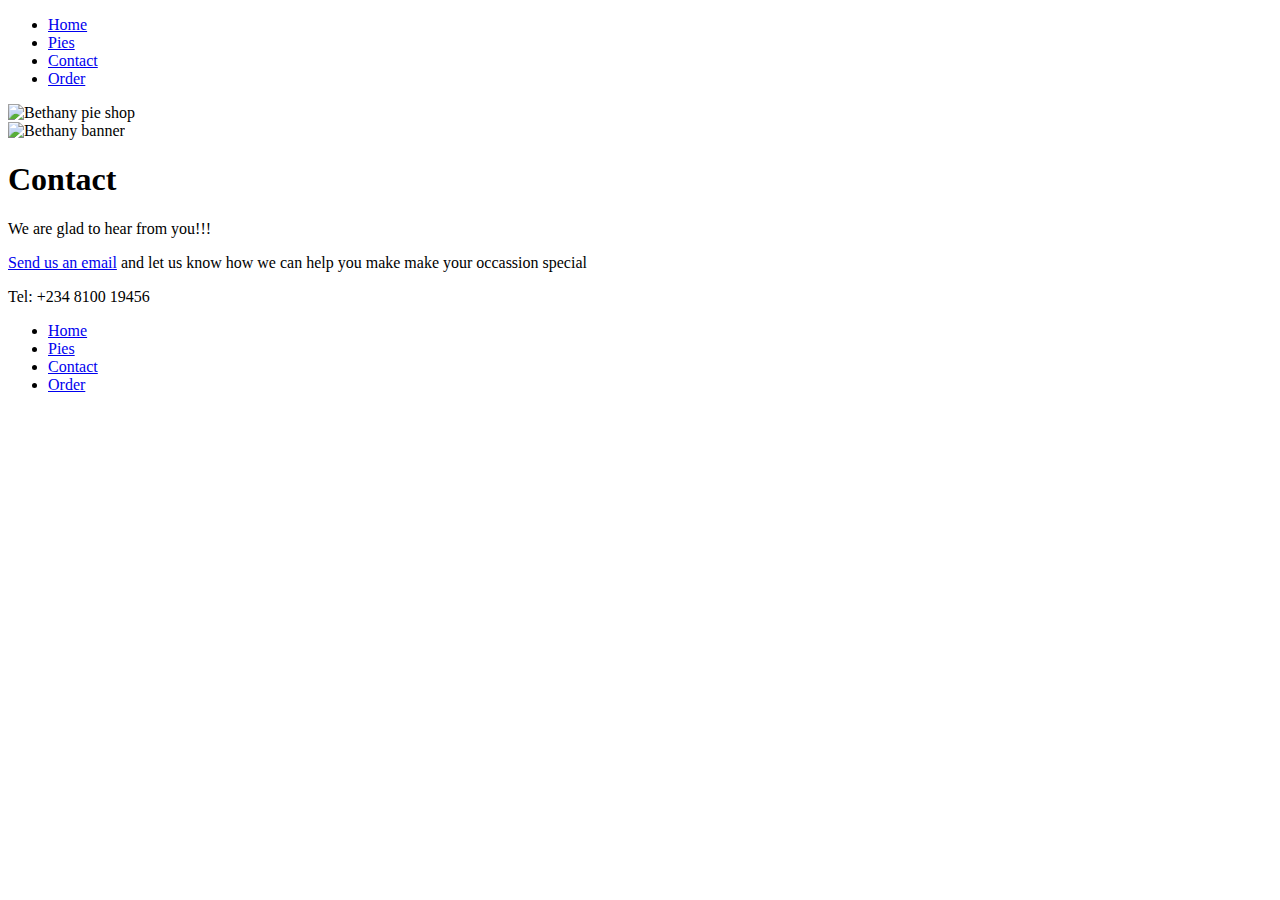
==== contact.html @ 5e76c2a3 "Merge pull request #1 from olatorera/test" ====
<!DOCTYPE html>
<html lang="en">
<head>
    <meta charset="UTF-8">
    <meta http-equiv="X-UA-Compatible" content="IE=edge">
    <meta name="viewport" content="width=device-width, initial-scale=1.0">
    <link rel="stylesheet" href="site.css" type="text/css">
    <link rel="stylesheet" href="./index.html">
    <link rel="stylesheet" href="./pies.html">
    <link rel="stylesheet" href="./order.html">
    <title>Contact  |  Bethany's Pie Shop</title>
    
</head>
<body>
  <header>
    <nav>
        <ul>
            <li><a href="./index.html">Home</a></li>
            <li><a href="pies.html">Pies</a></li>
            <li><a href="contact.html">Contact</a></li>
            <li><a href="order.html">Order</a></li>
        </ul>
    </nav>
  </header>
  <main>
      <aside><img src="./images/logo.png" alt="Bethany pie shop"></aside>
      <article>
          <img src="./images/banner.png" class="banner" alt="Bethany banner">
          <h1>Contact</h1>
          <p>We are glad to hear from you!!!</p>
          <p>
              <a href="mailto:example@bathanyspieshop.com?subject=intereste%20in%20pies">Send us an email</a>
              and let us know how we can help you make make your occassion special
          </p>
          <p>
              Tel: +234 8100 19456
          </p>
      </article>
    </main>
    <footer>
        <nav>
            <ul>
                <li><a href="./index.html">Home</a></li>
            <li><a href="pies.html">Pies</a></li>
            <li><a href="contact.html">Contact</a></li>
            <li><a href="order.html">Order</a></li>
            </ul>
        </nav>
    </footer>
</body>
</html>
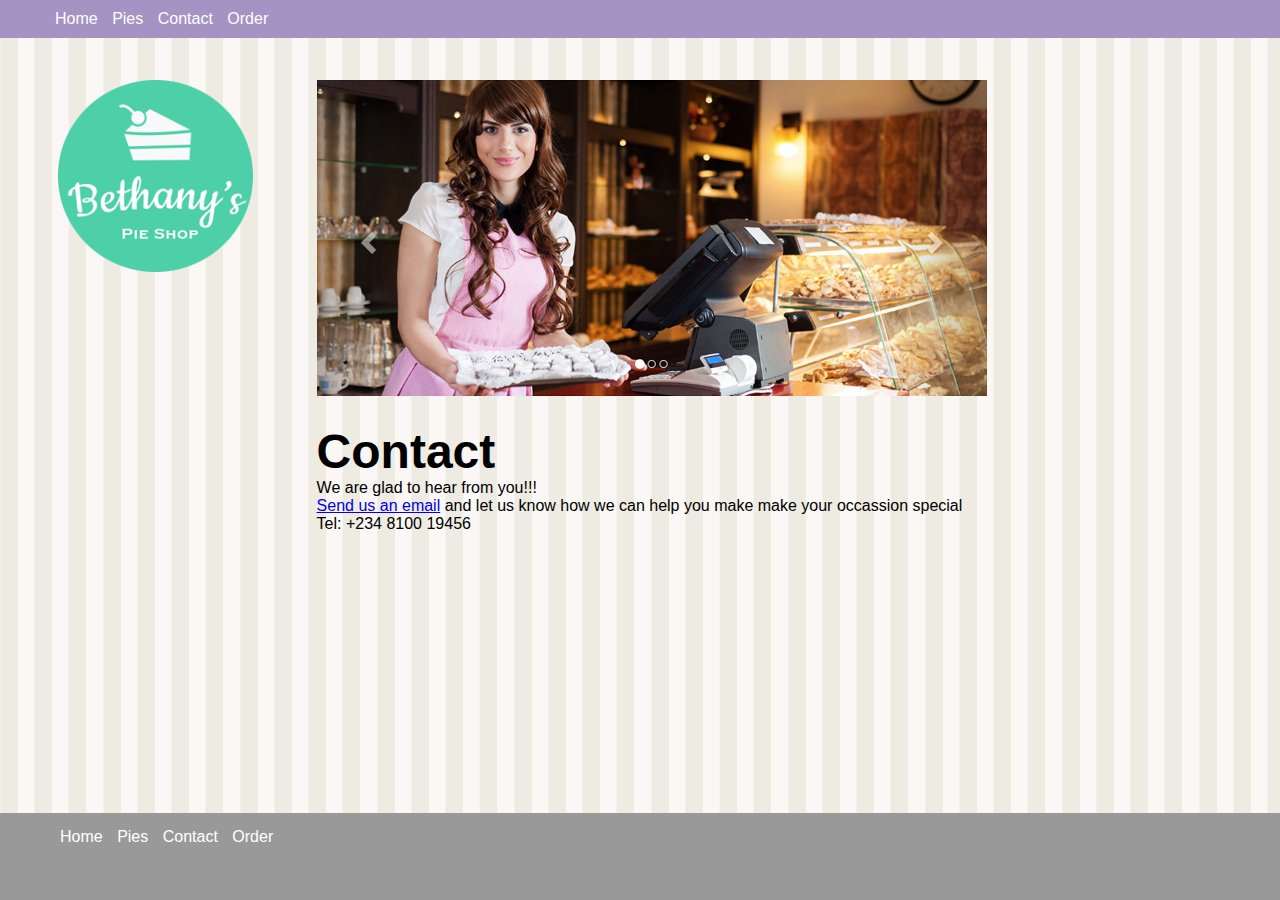
==== commit 89db34fa: "first commit" ====
--- a/contact.html
+++ b/contact.html
@@ -15,7 +15,7 @@
   <header>
     <nav>
         <ul>
-            <li><a href="./index.html">Home</a></li>
+            <li><a href="/">Home</a></li>
             <li><a href="pies.html">Pies</a></li>
             <li><a href="contact.html">Contact</a></li>
             <li><a href="order.html">Order</a></li>
@@ -40,7 +40,7 @@
     <footer>
         <nav>
             <ul>
-                <li><a href="./index.html">Home</a></li>
+                <li><a href="/">Home</a></li>
             <li><a href="pies.html">Pies</a></li>
             <li><a href="contact.html">Contact</a></li>
             <li><a href="order.html">Order</a></li>
--- a/site.css
+++ b/site.css
@@ -0,0 +1,141 @@
+* {
+    margin: 0;
+}
+
+html,
+body {
+    height: 100%;
+}
+
+body {
+    font-family: Arial, Helvetica, sans-serif;
+    background-color: #999;
+}
+
+.p{
+    margin: 0.5em 0 0.5em 0;
+}
+
+header {
+    display: block;
+    position: fixed;
+    top: 0;
+    left: 0;
+    width: 100%;
+    background-color: #a493c3;
+    padding: 10px;
+}
+
+nav a:visited,
+nav a:link{
+    color: #fff;
+    text-decoration: none;
+}
+
+nav > ul {
+    display: inline;
+    padding: 0,
+}
+
+nav > ul > li {
+    display: inline-block;
+    list-style: none;
+    margin: 0 5px 0 5px;
+}
+
+main {
+    display: block;
+    background-image: url("images/background.png");
+    padding-top: 3em;
+    padding-top: 3em;
+    min-height: 85%;
+}
+
+footer {
+    padding: 15px;
+}
+ 
+aside, article{
+    padding: 2em;
+}
+
+aside{
+    text-align: center;
+}
+
+article{
+    width: 75%;
+}
+
+/* line 71 to 84 is for the home page style*/
+h1{
+    font-size: 3em;
+    margin-top: 0.5em;
+}
+
+.banner{
+    max-width: 100%;
+}
+
+.sub-title{
+    background-color: #fff;
+    font-size: 1.5em;
+    padding: 10px;
+}
+
+.columns {
+    display: flex;
+}
+
+@media only screen and (min-width: 768px) {
+    main{
+        display: flex;
+    }
+
+    aside {
+        margin-left: 2%;
+    }
+
+    .columns-desktop{
+        display: flex;
+    }
+}
+
+ 
+/*style for pies*/
+
+.pie{
+    width: 200px;
+    padding: 20px;
+    margin: 10px;
+    background-color: #fff;
+    border: solid 1px #ccc;
+}
+
+.pie img {
+    width: 100%;
+}
+
+.pie .title {
+    font-weight: bold;
+}
+
+.pie .columns {
+    width: 100%;
+}
+
+.pie .price{
+    text-align: right;
+}
+
+.pie .columns div {
+    width: 50%;
+}
+
+.pie button{
+    background-color: #f6aeae;
+    padding: 10px;
+    border: solid 1px #f6aeae;
+    border-radius: 3px;
+    color: #fff;
+}